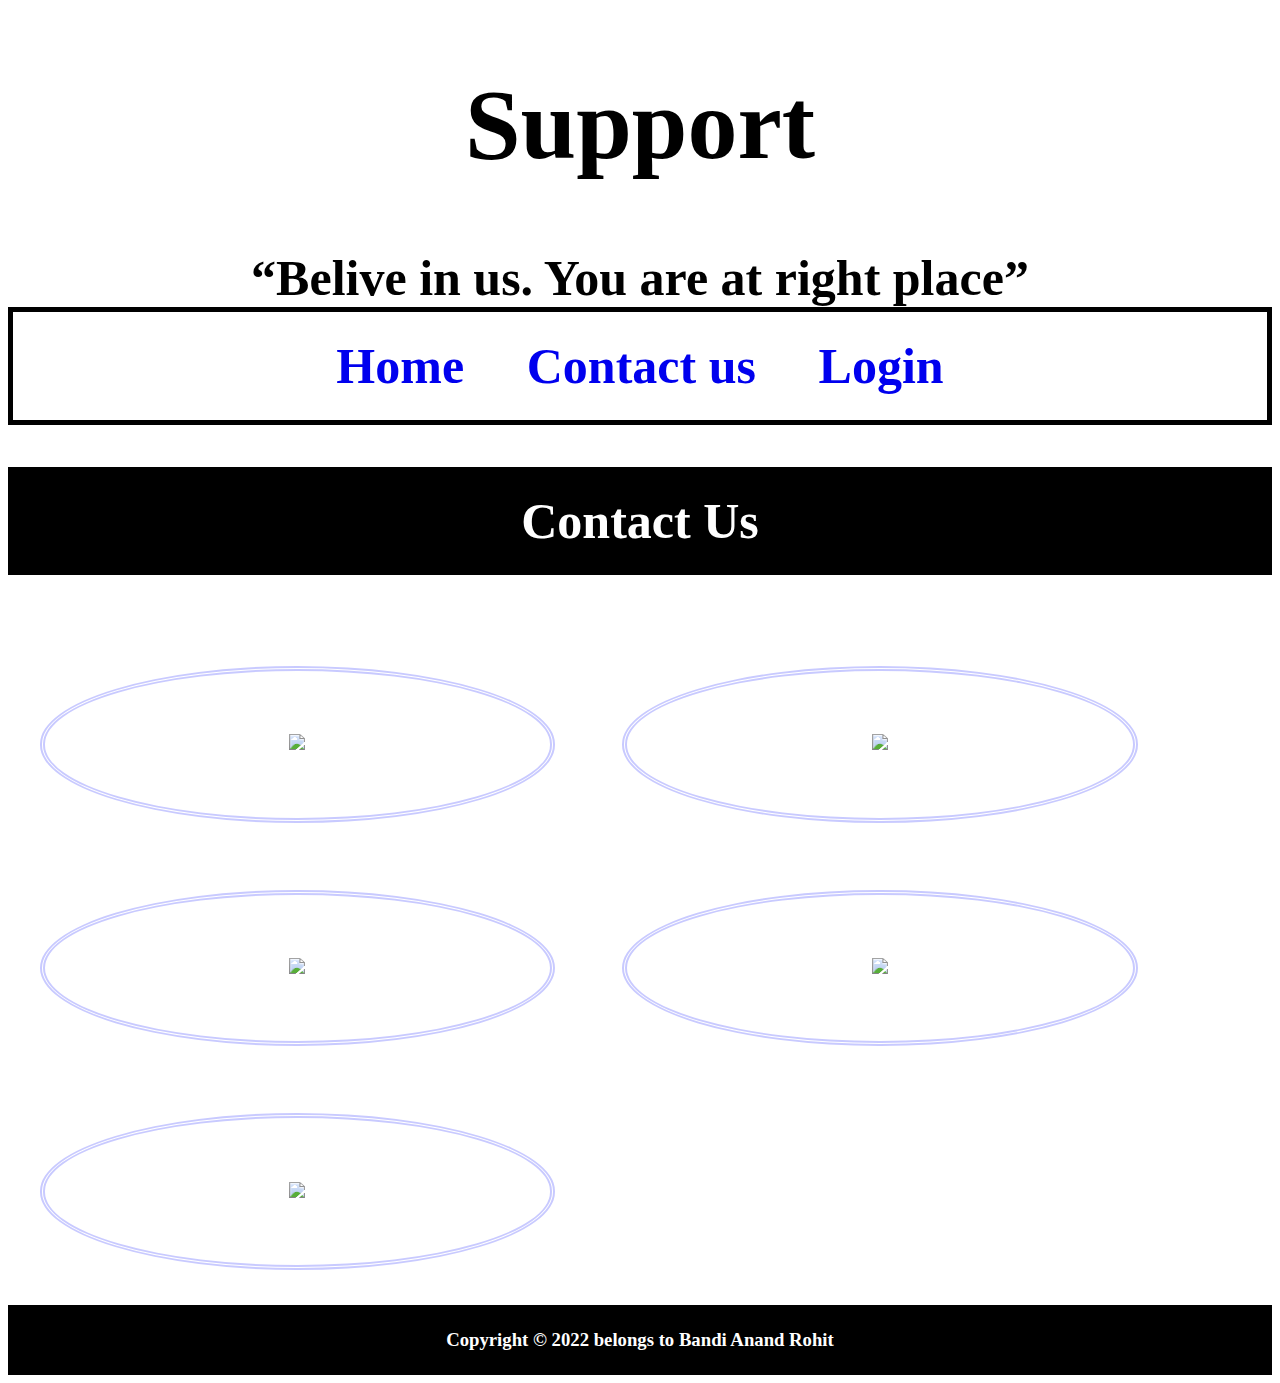
==== contact_us.html @ 56f725b7 "update contact_us.html" ====
<!DOCTYPE html>
<html>
  <head>
    <meta http-equiv="content-type" content="text/html; charset=utf-8" />
    <link rel="stylesheet" href="style.css" type="text/css" media="all" />
  
    <style type="text/css" media="all">
    #contact_us_heading{
      text-align: center ;
      font-size: 50px;
      font-weight: bold; 
      color:#ffffff ;
      background : black;
      padding: 2% ;
    }
      .button {
        display: inline-block;
        border: 5px double #000bff37;
        padding: 5%;
        margin: 2.5%;
        width: 30%;
        border-radius: 50%;
        overflow: hidden;
        text-align: center;
      }

/* Full-width input fields */
input[type=text], input[type=password] {
  width: 100%;
  padding: 12px 20px;
  margin: 8px 0;
  display: inline-block;
  border: 1px solid #ccc;
  box-sizing: border-box;
}
/* Set a style for all buttons */
button {
  background-color: #04AA6D;
  color: white;
  padding: 14px 20px;
  margin: 8px 0;
  border: none;
  cursor: pointer;
  width: 100%;
}
button:hover {
  opacity: 0.8;
}
/* Extra styles for the cancel button */
.cancelbtn {
  width: auto;
  padding: 10px 18px;
  background-color: #f44336;
}
/* Center the image and position the close button */
.imgcontainer {
  text-align: center;
  margin: 24px 0 12px 0;
  position: relative;
}
img.avatar {
  width: 40%;
  border-radius: 50%;
}
.container {
  padding: 16px;
}
span.psw {
  float: right;
  padding-top: 16px;
}
/* The Modal (background) */
.modal {
  display: none; /* Hidden by default */
  position: fixed; /* Stay in place */
  z-index: 1; /* Sit on top */
  left: 0;
  top: 0;
  width: 100%; /* Full width */
  height: 100%; /* Full height */
  overflow: auto; /* Enable scroll if needed */
  background-color: rgb(0,0,0); /* Fallback color */
  background-color: rgba(0,0,0,0.4); /* Black w/ opacity */
  padding-top: 60px;
}
/* Modal Content/Box */
.modal-content {
  background-color: #fefefe;
  margin: 5% auto 15% auto; /* 5% from the top, 15% from the bottom and centered */
  border: 1px solid #888;
  width: 80%; /* Could be more or less, depending on screen size */
}
/* The Close Button (x) */
.close {
  position: absolute;
  right: 25px;
  top: 0;
  color: #000;
  font-size: 35px;
  font-weight: bold;
}
.close:hover,
.close:focus {
  color: red;
  cursor: pointer;
}
/* Add Zoom Animation */
.animate {
  -webkit-animation: animatezoom 0.6s;
  animation: animatezoom 0.6s
}
@-webkit-keyframes animatezoom {
  from {-webkit-transform: scale(0)} 
  to {-webkit-transform: scale(1)}
}
@keyframes animatezoom {
  from {transform: scale(0)} 
  to {transform: scale(1)}
}
/* Change styles for span and cancel button on extra small screens */
@media screen and (max-width: 300px) {
  span.psw {
     display: block;
     float: none;
  }
  .cancelbtn {
     width: 100%;
  }
}
    </style>
    <title>SUPPORT</title>
  </head>
  <body>
    <div id="header">
      <h1 >Support</h1>
      <q>Belive in us. You are at right place</q>
     <nav>
        <li><a href="index.html">Home</a></li>
      <li><a href="contact_us.html">Contact us</a></li>
   <li><a href="login.html">Login</a></li>
     </nav>
   
    </div>
    <div id="body">
      <h2 id="contact_us_heading">Contact Us</h2>
      <br /> 
   <div class="button">
     <a href="mailto:anandrohit987@gmail.com"><img src="https://img.icons8.com/external-justicon-lineal-justicon/90/000000/external-gmail-social-media-justicon-lineal-justicon.png"/></a>
   </div>
      <div class="button">
     <a href="https://wa.me/+917993433070"><img src="https://img.icons8.com/ios-glyphs/90/000000/whatsapp.png"/></a>
   </div>
     <div class="button">
     <a href="tel:+917993433070"><img src="https://img.icons8.com/ios-glyphs/90/000000/call-male.png"/></a>
   </div>
     <div class="button">
     <a href="sms:+917993433070"><img src="https://img.icons8.com/ios-filled/90/000000/sms.png"/></a>
   </div>
     <div class="button">
     <a href="https://t.me/@BandiAnandRohit"><img src="https://img.icons8.com/ios-filled/90/000000/telegram-app.png"/></a>
   </div>
    </div>
    <div id="footer">
      <h3>Copyright © 2022 belongs to Bandi Anand Rohit</h3>
    </div>
  </body>
</html
---- style.css ----
#header{
  font-family: cursive;
  text-align: center;
  font-weight: bold;
  font-size: 50px;
}
nav {
  border: 5px Solid black;
  white-space: nowrap;
  overflow: auto;
}
nav li{
  display: inline-block;
  padding: 2%;
  font-size: 50px;
}
nav a{
  text-decoration: none;
  display: inline-block;
  text-align:center;
}

#footer{
  font-family: cursive;
  text-align: center;
  font-weight: bold;
  color: #ffffff;
  background-color: black;
  padding: 5px;
}
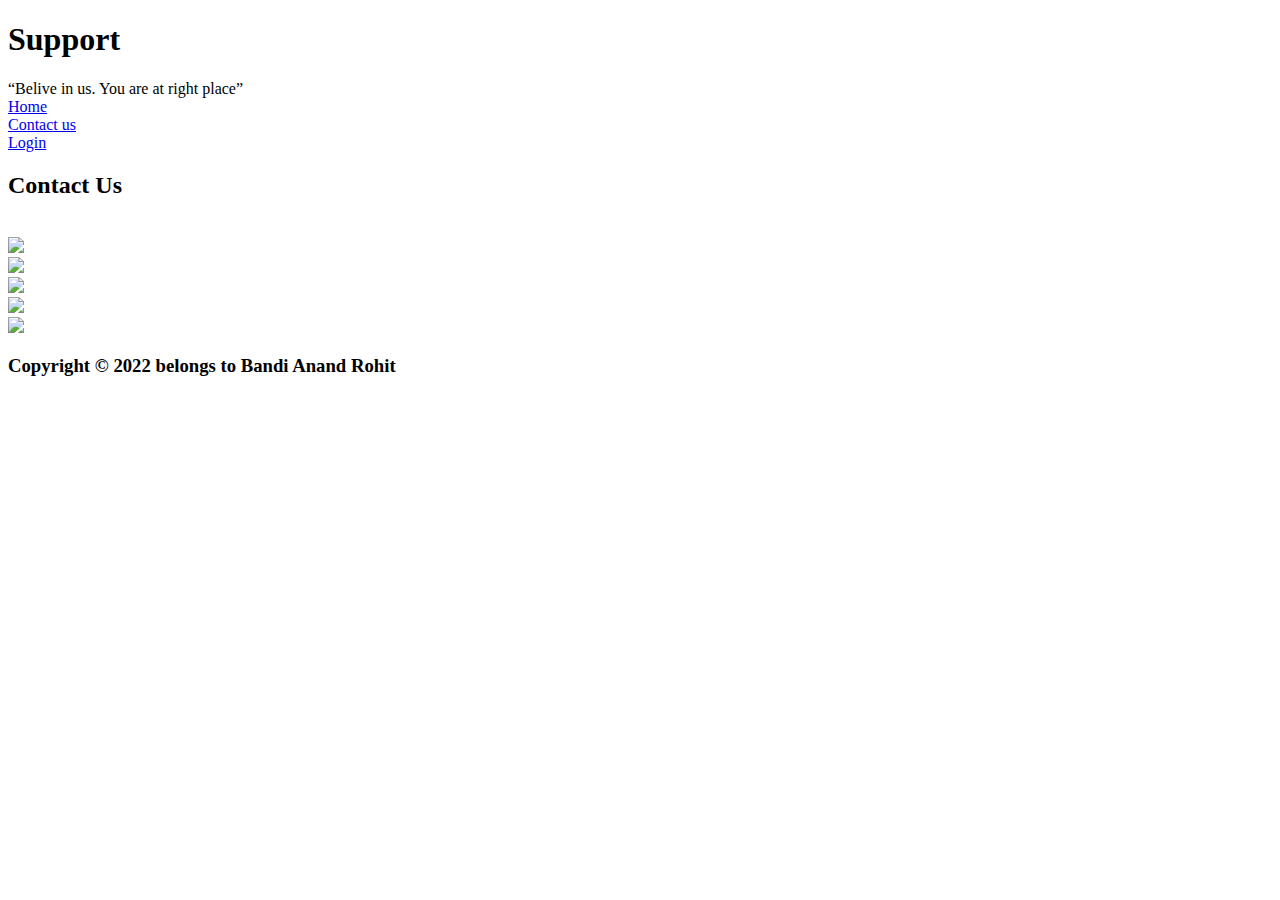
==== commit 434c33de: "update contact_us.html" ====
--- a/contact_us.html
+++ b/contact_us.html
@@ -2,131 +2,10 @@
 <html>
   <head>
     <meta http-equiv="content-type" content="text/html; charset=utf-8" />
-    <link rel="stylesheet" href="style.css" type="text/css" media="all" />
+    <link rel="stylesheet" href="daily-challenge.css" type="text/css" media="all" />
   
     <style type="text/css" media="all">
-    #contact_us_heading{
-      text-align: center ;
-      font-size: 50px;
-      font-weight: bold; 
-      color:#ffffff ;
-      background : black;
-      padding: 2% ;
-    }
-      .button {
-        display: inline-block;
-        border: 5px double #000bff37;
-        padding: 5%;
-        margin: 2.5%;
-        width: 30%;
-        border-radius: 50%;
-        overflow: hidden;
-        text-align: center;
-      }
 
-/* Full-width input fields */
-input[type=text], input[type=password] {
-  width: 100%;
-  padding: 12px 20px;
-  margin: 8px 0;
-  display: inline-block;
-  border: 1px solid #ccc;
-  box-sizing: border-box;
-}
-/* Set a style for all buttons */
-button {
-  background-color: #04AA6D;
-  color: white;
-  padding: 14px 20px;
-  margin: 8px 0;
-  border: none;
-  cursor: pointer;
-  width: 100%;
-}
-button:hover {
-  opacity: 0.8;
-}
-/* Extra styles for the cancel button */
-.cancelbtn {
-  width: auto;
-  padding: 10px 18px;
-  background-color: #f44336;
-}
-/* Center the image and position the close button */
-.imgcontainer {
-  text-align: center;
-  margin: 24px 0 12px 0;
-  position: relative;
-}
-img.avatar {
-  width: 40%;
-  border-radius: 50%;
-}
-.container {
-  padding: 16px;
-}
-span.psw {
-  float: right;
-  padding-top: 16px;
-}
-/* The Modal (background) */
-.modal {
-  display: none; /* Hidden by default */
-  position: fixed; /* Stay in place */
-  z-index: 1; /* Sit on top */
-  left: 0;
-  top: 0;
-  width: 100%; /* Full width */
-  height: 100%; /* Full height */
-  overflow: auto; /* Enable scroll if needed */
-  background-color: rgb(0,0,0); /* Fallback color */
-  background-color: rgba(0,0,0,0.4); /* Black w/ opacity */
-  padding-top: 60px;
-}
-/* Modal Content/Box */
-.modal-content {
-  background-color: #fefefe;
-  margin: 5% auto 15% auto; /* 5% from the top, 15% from the bottom and centered */
-  border: 1px solid #888;
-  width: 80%; /* Could be more or less, depending on screen size */
-}
-/* The Close Button (x) */
-.close {
-  position: absolute;
-  right: 25px;
-  top: 0;
-  color: #000;
-  font-size: 35px;
-  font-weight: bold;
-}
-.close:hover,
-.close:focus {
-  color: red;
-  cursor: pointer;
-}
-/* Add Zoom Animation */
-.animate {
-  -webkit-animation: animatezoom 0.6s;
-  animation: animatezoom 0.6s
-}
-@-webkit-keyframes animatezoom {
-  from {-webkit-transform: scale(0)} 
-  to {-webkit-transform: scale(1)}
-}
-@keyframes animatezoom {
-  from {transform: scale(0)} 
-  to {transform: scale(1)}
-}
-/* Change styles for span and cancel button on extra small screens */
-@media screen and (max-width: 300px) {
-  span.psw {
-     display: block;
-     float: none;
-  }
-  .cancelbtn {
-     width: 100%;
-  }
-}
     </style>
     <title>SUPPORT</title>
   </head>
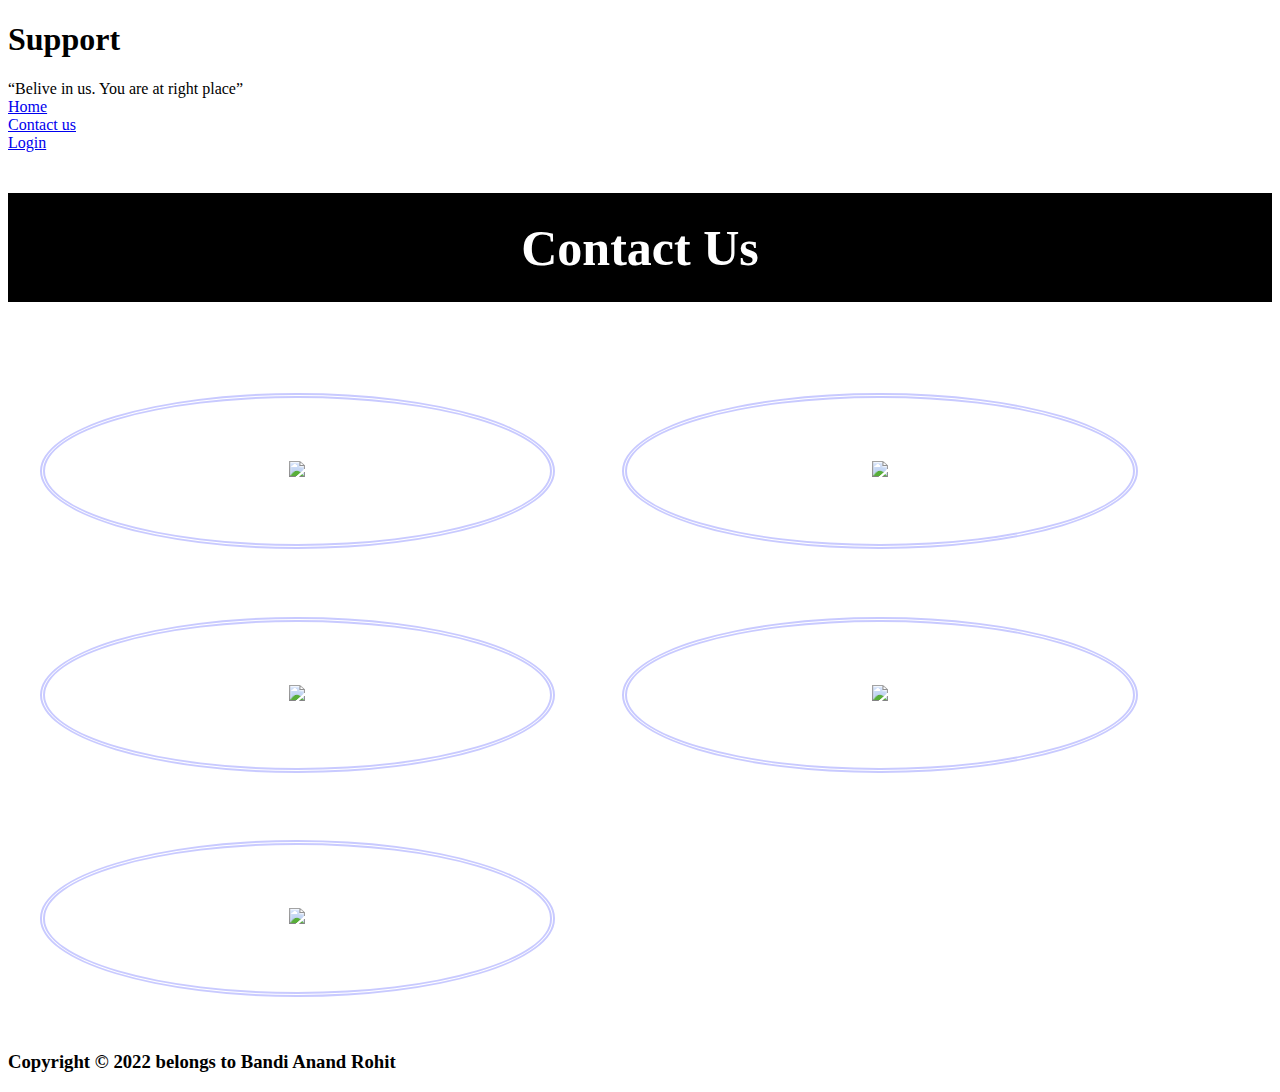
==== commit 1e96f855: "update contact_us.html" ====
--- a/contact_us.html
+++ b/contact_us.html
@@ -5,6 +5,24 @@
     <link rel="stylesheet" href="daily-challenge.css" type="text/css" media="all" />
   
     <style type="text/css" media="all">
+    #contact_us_heading{
+      text-align: center ;
+      font-size: 50px;
+      font-weight: bold; 
+      color:#ffffff ;
+      background : black;
+      padding: 2% ;
+    }
+      .button {
+        display: inline-block;
+        border: 5px double #000bff37;
+        padding: 5%;
+        margin: 2.5%;
+        width: 30%;
+        border-radius: 50%;
+        overflow: hidden;
+        text-align: center;
+      }
 
     </style>
     <title>SUPPORT</title>
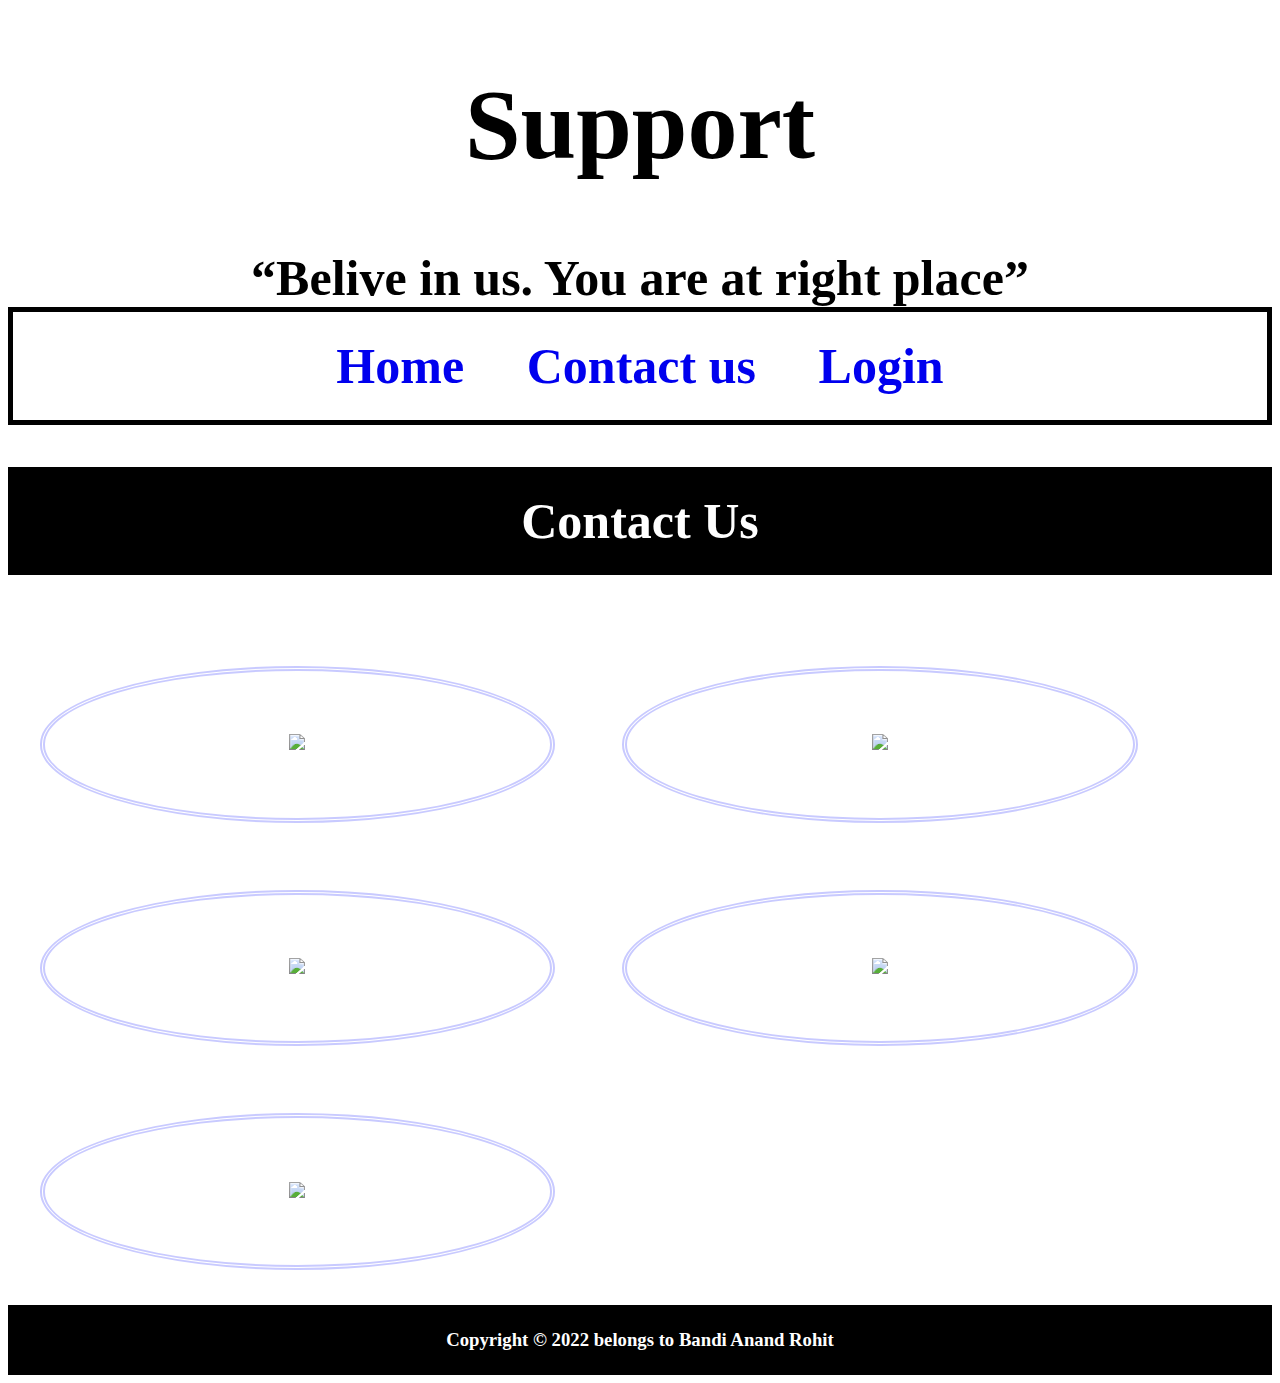
==== commit 68420e5e: "update contact_us.html" ====
--- a/contact_us.html
+++ b/contact_us.html
@@ -2,7 +2,7 @@
 <html>
   <head>
     <meta http-equiv="content-type" content="text/html; charset=utf-8" />
-    <link rel="stylesheet" href="daily-challenge.css" type="text/css" media="all" />
+    <link rel="stylesheet" href="style.css" type="text/css" media="all" />
   
     <style type="text/css" media="all">
     #contact_us_heading{
--- a/style.css
+++ b/style.css
@@ -0,0 +1,30 @@
+#header{
+  font-family: cursive;
+  text-align: center;
+  font-weight: bold;
+  font-size: 50px;
+}
+nav {
+  border: 5px Solid black;
+  white-space: nowrap;
+  overflow: auto;
+}
+nav li{
+  display: inline-block;
+  padding: 2%;
+  font-size: 50px;
+}
+nav a{
+  text-decoration: none;
+  display: inline-block;
+  text-align:center;
+}
+
+#footer{
+  font-family: cursive;
+  text-align: center;
+  font-weight: bold;
+  color: #ffffff;
+  background-color: black;
+  padding: 5px;
+}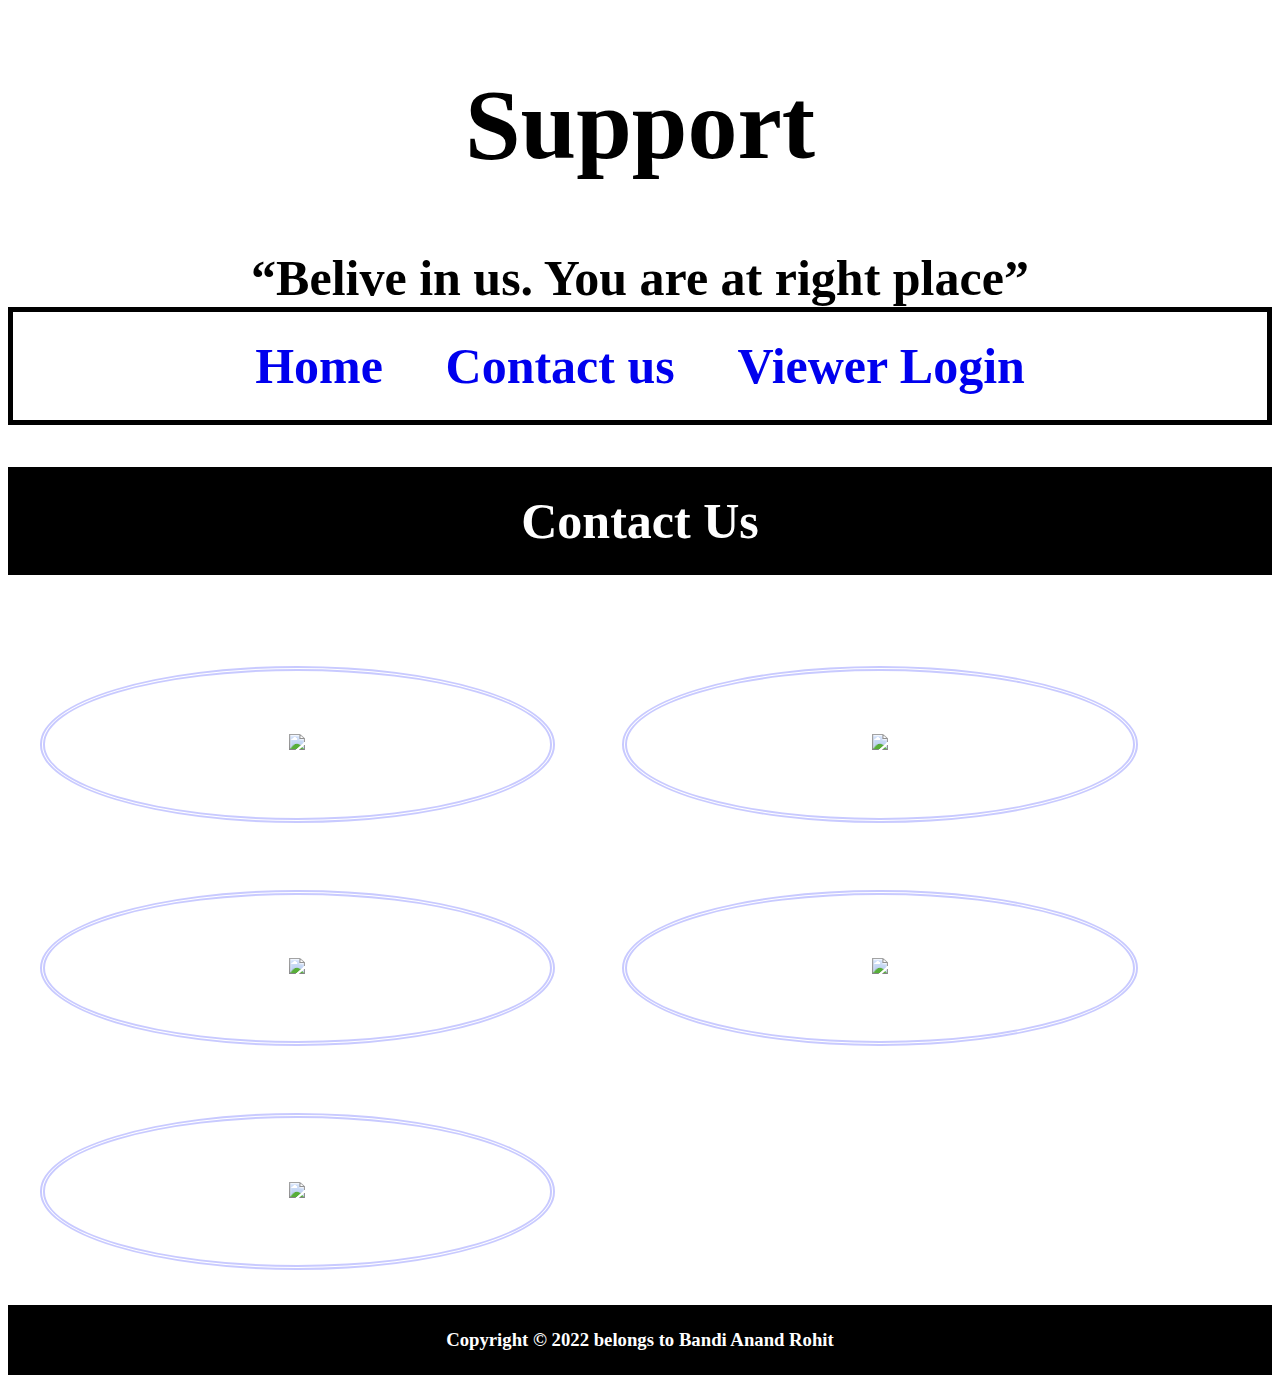
==== commit 2997a722: "update contact_us.html" ====
--- a/contact_us.html
+++ b/contact_us.html
@@ -34,7 +34,7 @@
      <nav>
         <li><a href="index.html">Home</a></li>
       <li><a href="contact_us.html">Contact us</a></li>
-   <li><a href="login.html">Login</a></li>
+      <li><a href="viewer_login.html">Viewer Login</a></li>
      </nav>
    
     </div>
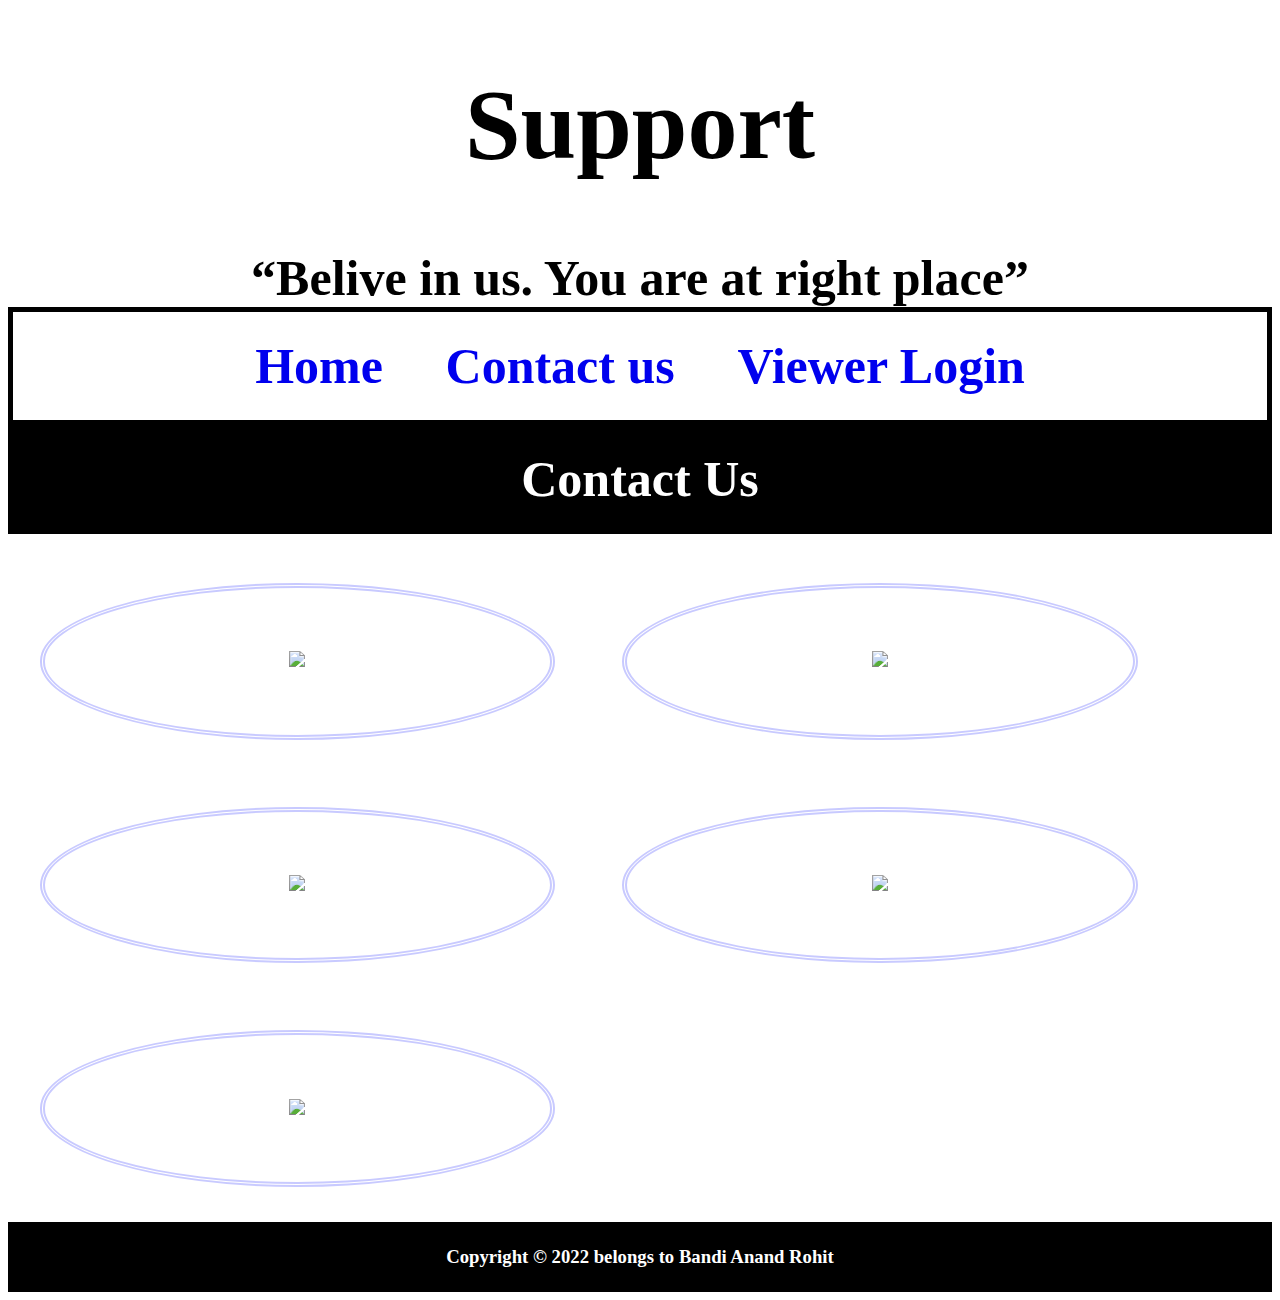
==== commit c03f32de: "update contact_us.html" ====
--- a/contact_us.html
+++ b/contact_us.html
@@ -12,6 +12,7 @@
       color:#ffffff ;
       background : black;
       padding: 2% ;
+      margin: 0px;
     }
       .button {
         display: inline-block;
